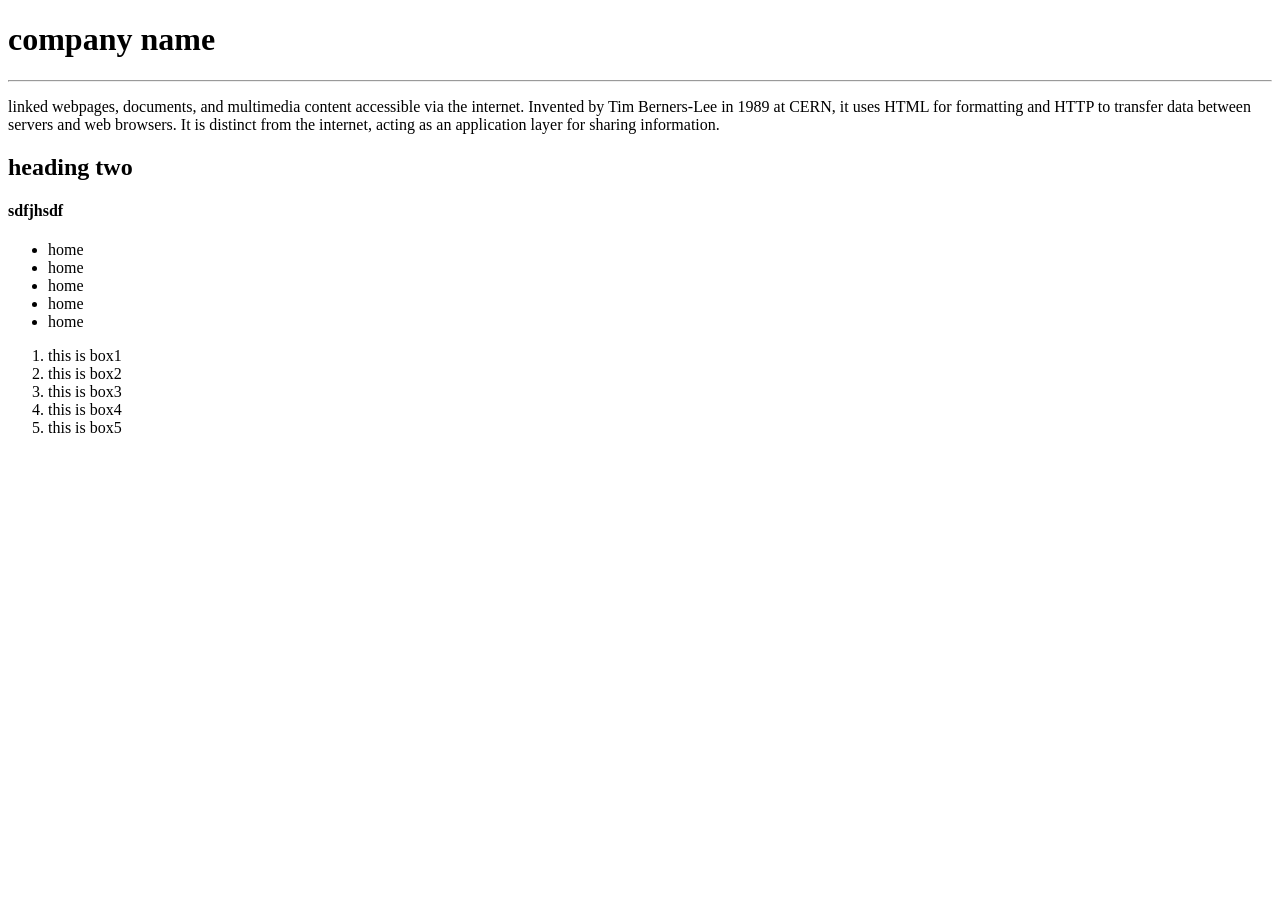
==== index.html @ c22762e2 "change" ====
<!doctype html>
<html lang="en">
<head>
<title>webpage</title>
<meta charset="UTF-8">
<body>


<h1>company name</h1>
<hr>
<p>linked webpages, documents, and multimedia content accessible via the internet. Invented by Tim Berners-Lee in 1989 at CERN, it uses HTML for formatting and HTTP to transfer data between servers and web browsers. It is distinct from the internet, acting as an application layer for sharing information. </p>

<h2>heading two</h2>
<h4>sdfjhsdf</h4>
<ul>
    <li>home</li>
    <li>home</li>
    <li>home</li>
    <li>home</li>
    <li>home</li>
</ul>

<ol>
    <li>this is box1</li>
    <li>this is box2</li>
    <li>this is box3</li>
    <li>this is box4</li>
    <li>this is box5</li>
</ol>










</body>
</html>
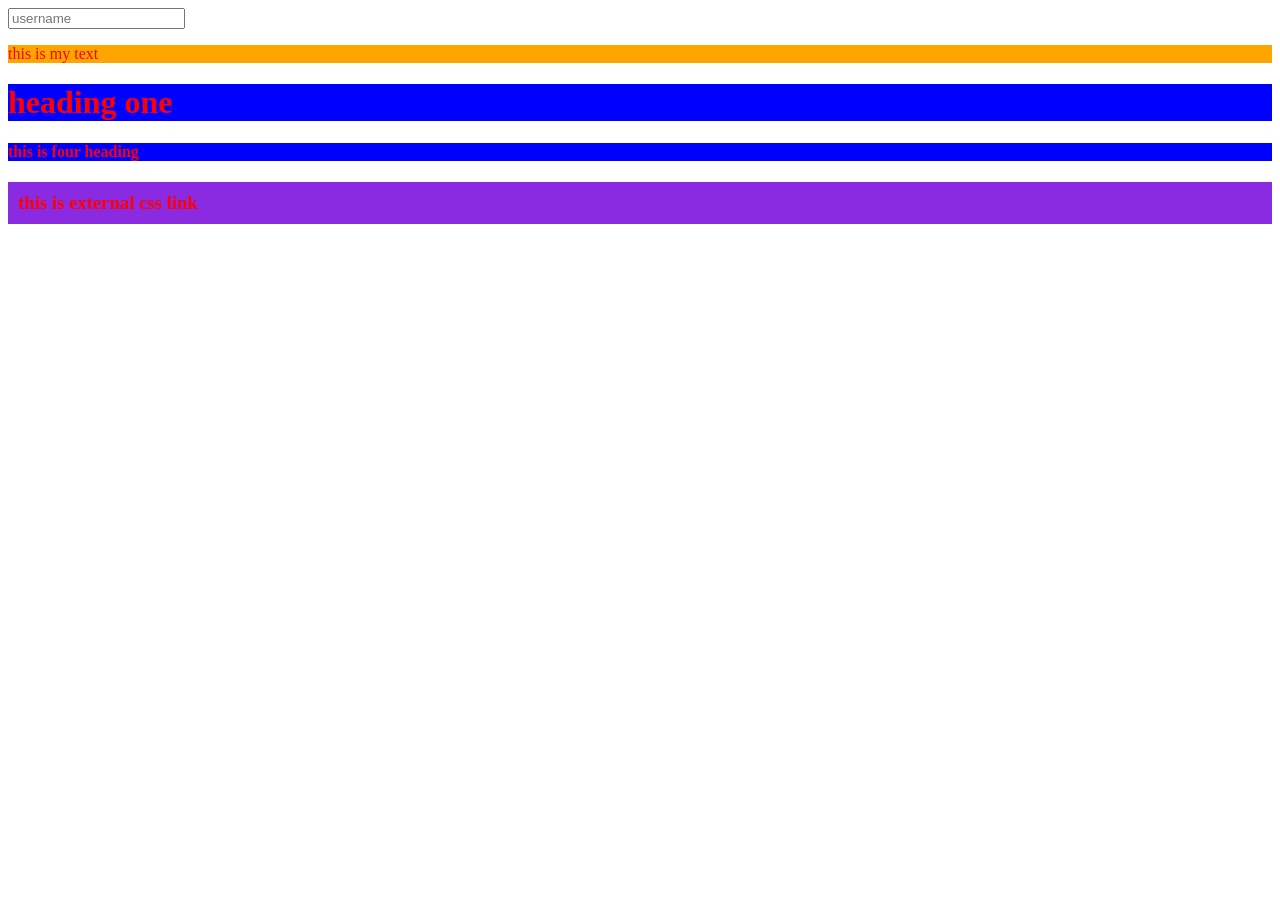
==== commit 13c8043c: "change" ====
--- a/index.html
+++ b/index.html
@@ -1,41 +1,34 @@
-<!doctype html>
+<!DOCTYPE html>
 <html lang="en">
 <head>
-<title>webpage</title>
-<meta charset="UTF-8">
-<body>
+    <meta charset="UTF-8">
+    <meta name="viewport" content="width=device-width, initial-scale=1.0">
+    <title>Document</title>
+    <!-- <link rel="stylesheet" type="text/css" href="style.css"> -->
+    <style>
+        @import url('./style.css');
+    </style>
 
 
-<h1>company name</h1>
-<hr>
-<p>linked webpages, documents, and multimedia content accessible via the internet. Invented by Tim Berners-Lee in 1989 at CERN, it uses HTML for formatting and HTTP to transfer data between servers and web browsers. It is distinct from the internet, acting as an application layer for sharing information. </p>
+    <style>
+        .one{
+            color:red;
+            background-color: blue;
+        }
+    </style>
+    
 
-<h2>heading two</h2>
-<h4>sdfjhsdf</h4>
-<ul>
-    <li>home</li>
-    <li>home</li>
-    <li>home</li>
-    <li>home</li>
-    <li>home</li>
-</ul>
+</head>
+<body>
+<input type="text" title="web" placeholder="username" maxlength="5">
 
-<ol>
-    <li>this is box1</li>
-    <li>this is box2</li>
-    <li>this is box3</li>
-    <li>this is box4</li>
-    <li>this is box5</li>
-</ol>
+ <p style="color:red;background-color: orange;"> this is my text</p>   
+    
+ <h1 class="one">heading one</h1>
 
+ <h4 class="one">this is four heading</h4>
 
-
-
-
-
-
-
-
+<h3 class="first">this is external css link</h3>
 
 </body>
 </html>
--- a/style.css
+++ b/style.css
@@ -0,0 +1,6 @@
+.first
+{
+    background-color: blueviolet;
+    color:red;
+    padding:10px;
+}
